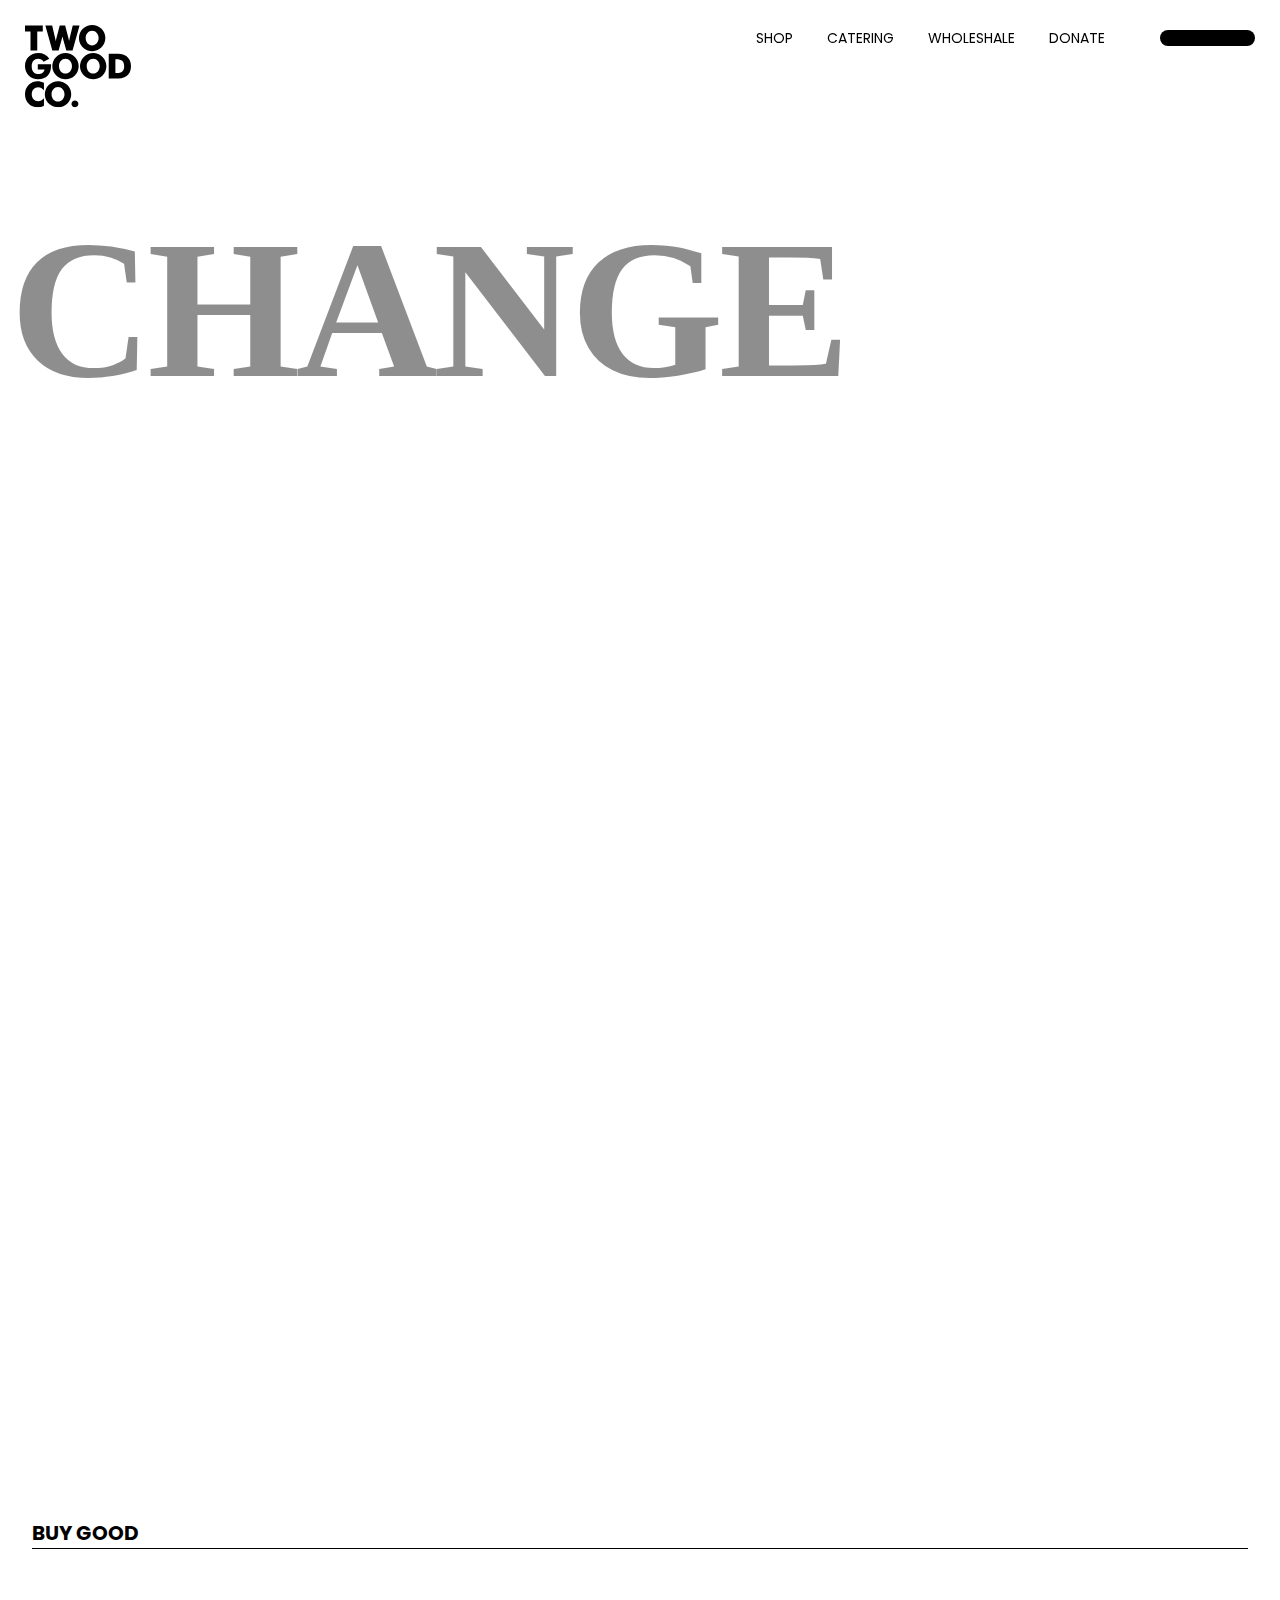
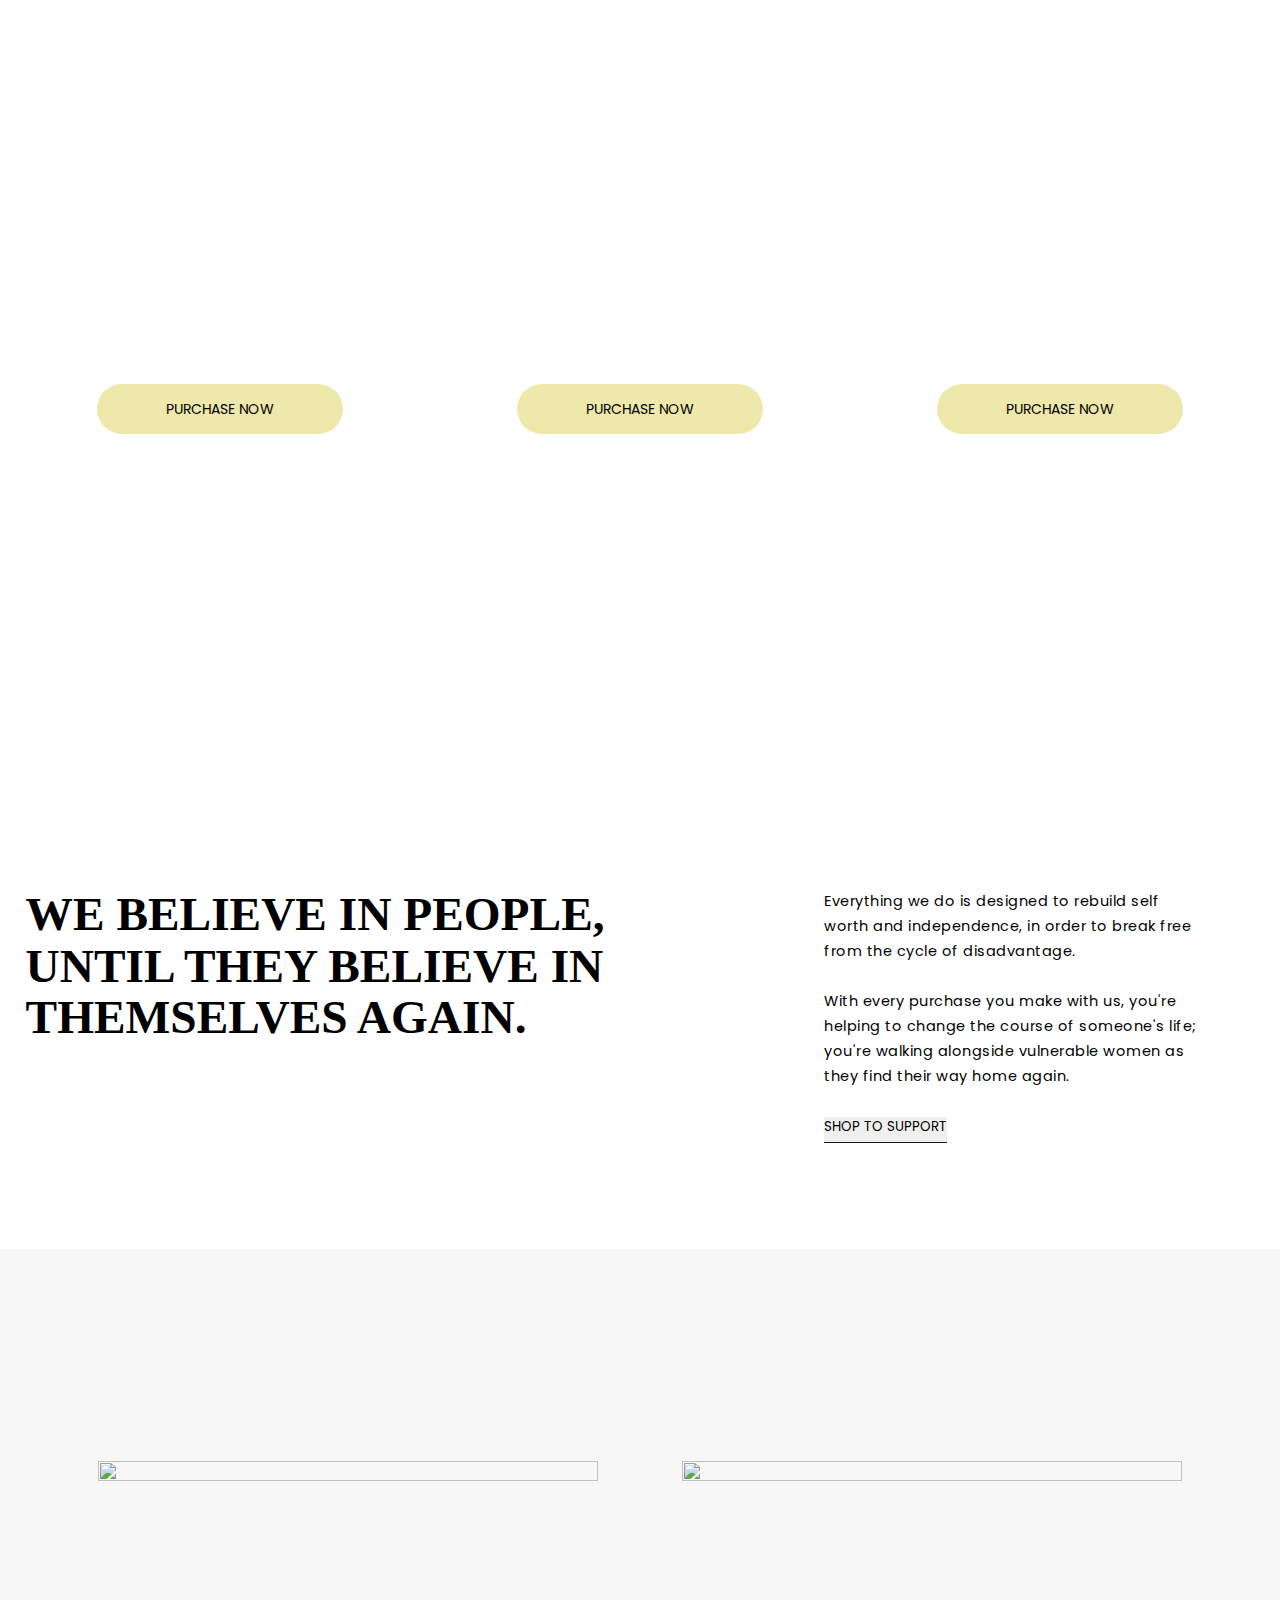
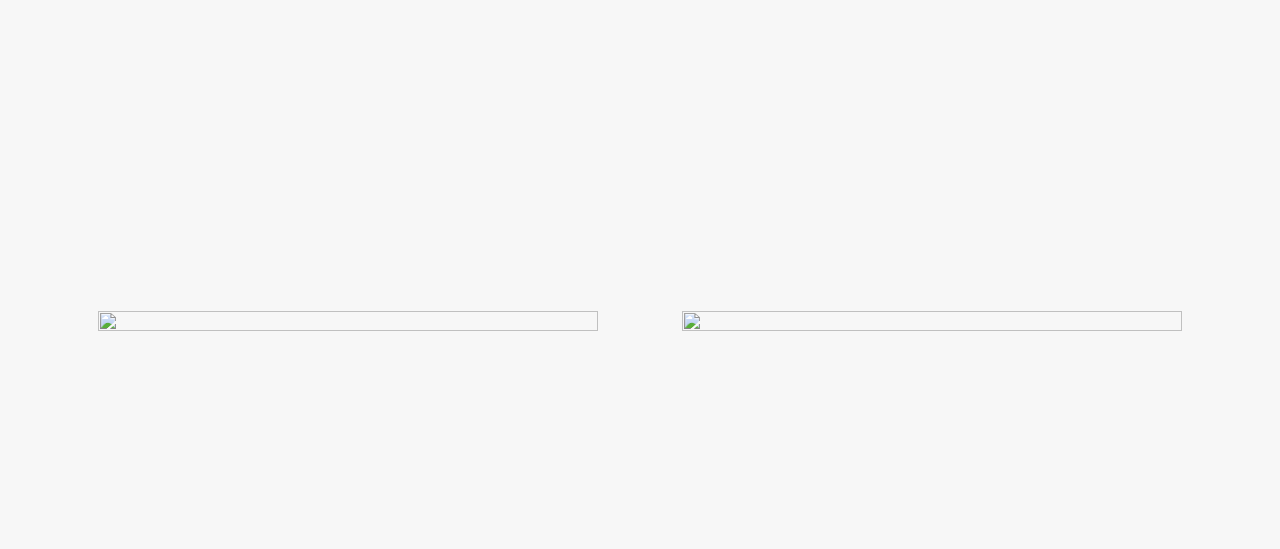
==== TwoGood/index.html @ d8e07334 "first commit" ====
<!DOCTYPE html>
<html lang="en">
  <head>
    <meta charset="UTF-8" />
    <meta http-equiv="X-UA-Compatible" content="IE=edge" />
    <meta name="viewport" content="width=device-width, initial-scale=1.0" />
    <title>Two Good Co.</title>
    <link rel="stylesheet" href="https://cdn.jsdelivr.net/npm/locomotive-scroll@3.5.4/dist/locomotive-scroll.css" />

    <!-- Google Fonts -->
    <link rel="preconnect" href="https://fonts.googleapis.com" />
    <link rel="preconnect" href="https://fonts.gstatic.com" crossorigin />
    <link
      href="https://fonts.googleapis.com/css2?family=Comfortaa:wght@400;500;600;700&family=DM+Sans:opsz,wght@9..40,400;9..40,500;9..40,600;9..40,700;9..40,800&family=Inter:wght@100;300;400;500;600;700&family=Italiana&family=Josefin+Sans:ital,wght@0,300;0,400;0,500;0,600;0,700;1,500&family=Jost:wght@300;400;500;600;700;800&family=Karla:wght@200;300;400;500;600;700&family=Kristi&family=Kumbh+Sans:wght@400;500;600;700;900&family=Lobster+Two:ital@1&family=Montserrat:wght@400;500;600;700;800;900&family=Oswald:wght@400;500;600;700&family=Poppins:wght@400;500;600;700;800;900&family=Roboto:ital,wght@0,400;0,500;1,700&family=Rubik:wght@400;600;700;800&family=Space+Grotesk:wght@300;400;500&family=Varela+Round&display=swap"
      rel="stylesheet"
    />
    <link
      rel="stylesheet"
      href="https://fonts.googleapis.com/css2?family=Material+Symbols+Outlined:opsz,wght,FILL,GRAD@20..48,100..700,0..1,-50..200"
    />
    <link href="https://cdn.jsdelivr.net/npm/remixicon@4.1.0/fonts/remixicon.css" rel="stylesheet" />
    <link rel="stylesheet" href="style.css" />
  </head>
  <body>
    <div id="header">
      <div class="logo">
        <svg
          width="106"
          height="83"
          viewBox="0 0 106 83"
          fill="none"
          xmlns="http://www.w3.org/2000/svg"
          style="transform: translate(0px, 0px)"
        >
          <g clip-path="url(#clip0_2228_162)">
            <path
              d="M5.50062 6.4473H0V0.557617H17.7807V6.4473H12.2464V25.4842H5.50062V6.4473Z"
              fill="currentColor"
            ></path>
            <path
              d="M43.2791 12.4126C43.8662 14.6434 44.027 15.8982 44.0756 16.0715C44.386 14.504 44.629 13.2831 44.8235 12.4126L47.7402 0.56543H54.5571L47.5682 25.492H41.3047L38.2609 14.8582C38.0889 14.2327 37.8122 13.1173 37.4307 11.512C37.1204 12.8008 36.8773 13.9161 36.6006 14.8582L33.6091 25.492H27.3307L20.3418 0.56543H27.1549L29.9931 12.488C30.3035 13.7428 30.5466 14.9976 30.741 16.2185C30.9803 14.9298 31.2944 13.675 31.6048 12.488L34.7309 0.56543H40.1642L43.2791 12.4126Z"
              fill="currentColor"
            ></path>
            <path
              d="M76.5219 22.3113C74.173 24.6188 71.066 25.9784 67.7892 26.1326C64.5124 26.2867 61.2932 25.2248 58.7412 23.1478C57.3228 22.0067 56.1618 20.5745 55.3351 18.9463C54.5085 17.3181 54.0353 15.5313 53.9468 13.7045C53.8584 11.8778 54.1568 10.053 54.8223 8.35149C55.4877 6.64996 56.5049 5.11064 57.8063 3.83585C60.3099 1.37646 63.6678 0 67.1641 0C70.6604 0 74.0184 1.37646 76.5219 3.83585C77.7366 5.04162 78.7013 6.47878 79.3597 8.06372C80.0181 9.64865 80.3572 11.3497 80.3572 13.0679C80.3572 14.7861 80.0181 16.4872 79.3597 18.0721C78.7013 19.6571 77.7366 21.0942 76.5219 22.3V22.3113ZM73.6164 13.0604C73.6164 9.01712 70.9166 5.73879 67.1473 5.73879C63.378 5.73879 60.6782 8.98321 60.6782 13.0604C60.6782 17.1376 63.2023 20.382 67.1473 20.382C70.9876 20.382 73.6164 17.1413 73.6164 13.0604Z"
              fill="currentColor"
            ></path>
            <path
              d="M12.8 39.1893H26.0486C26.086 39.7131 26.086 40.203 26.086 40.6966C26.086 49.3069 21.2436 54.1905 13.2151 54.1905C9.27008 54.1905 6.19257 53.0374 3.70215 50.4939C1.3102 47.9834 -0.0176051 44.6329 0.000176313 41.1525C0.000176313 33.586 5.60923 28.1108 13.2151 28.1108C18.024 28.1108 21.797 30.0665 24.3547 33.8649L18.5101 36.6872C17.1265 34.7692 15.3952 33.831 13.2151 33.831C9.27008 33.831 6.71235 36.6194 6.71235 41.4314C6.71235 46.2434 9.23643 49.0658 13.2151 49.0658C16.7114 49.0658 19.1645 47.1138 19.5122 44.4271H12.7814L12.8 39.1893Z"
              fill="currentColor"
            ></path>
            <path
              d="M49.8502 50.4146C47.3392 52.8731 43.9766 54.249 40.4756 54.2506C37.4173 54.2246 34.4566 53.1629 32.0695 51.2361C30.6511 50.0946 29.49 48.662 28.6633 47.0335C27.8366 45.405 27.3634 43.6179 27.275 41.7909C27.1865 39.9638 27.485 38.1388 28.1504 36.4369C28.8159 34.7351 29.8332 33.1954 31.1347 31.9203C33.6382 29.4609 36.9961 28.0845 40.4924 28.0845C43.9887 28.0845 47.3467 29.4609 49.8502 31.9203C51.0649 33.1261 52.0296 34.5632 52.688 36.1482C53.3465 37.7331 53.6855 39.4342 53.6855 41.1524C53.6855 42.8706 53.3465 44.5717 52.688 46.1566C52.0296 47.7415 51.0649 49.1787 49.8502 50.3845V50.4146ZM46.9447 41.1486C46.9447 37.1054 44.2486 33.827 40.4756 33.827C36.7026 33.827 34.0065 37.0677 34.0065 41.1486C34.0065 45.2296 36.5306 48.4702 40.4756 48.4702C44.316 48.4702 46.9447 45.2258 46.9447 41.1486Z"
              fill="currentColor"
            ></path>
            <path
              d="M77.5629 50.4146C75.0506 52.871 71.6888 54.2466 68.1883 54.2506C65.129 54.224 62.1672 53.1624 59.7784 51.2361C58.3608 50.094 57.2004 48.6611 56.3745 47.0324C55.5485 45.4038 55.0758 43.6168 54.9877 41.7899C54.8997 39.9631 55.1983 38.1383 55.8637 36.4366C56.5292 34.735 57.5462 33.1955 58.8473 31.9203C61.3509 29.4609 64.7088 28.0845 68.2051 28.0845C71.7014 28.0845 75.0594 29.4609 77.5629 31.9203C78.7776 33.1261 79.7423 34.5632 80.4007 36.1482C81.0591 37.7331 81.3982 39.4342 81.3982 41.1524C81.3982 42.8706 81.0591 44.5717 80.4007 46.1566C79.7423 47.7415 78.7776 49.1787 77.5629 50.3845V50.4146ZM74.6574 41.1486C74.6574 37.1054 71.9576 33.827 68.1883 33.827C64.419 33.827 61.7192 37.0677 61.7192 41.1486C61.7192 45.2296 64.2433 48.4702 68.1883 48.4702C72.0286 48.4702 74.6574 45.2258 74.6574 41.1486Z"
              fill="currentColor"
            ></path>
            <path
              d="M83.7168 28.6606H89.6699C94.2693 28.6606 97.9713 28.7322 101.225 31.0346C104.336 33.2277 105.996 36.6869 105.996 41.1447C105.996 45.6024 104.336 49.0202 101.225 51.2547C98.1134 53.4893 94.718 53.5872 90.601 53.5872H83.7168V28.6606ZM91.5358 48.0103C96.6924 48.0103 99.1492 46.0245 99.1492 41.1447C99.1492 36.1933 96.6214 34.2413 91.5358 34.2413H90.3953V48.0103H91.5358Z"
              fill="currentColor"
            ></path>
            <path
              d="M18.9586 65.171C17.16 63.1474 15.4287 62.1564 13.2486 62.1564C9.34095 62.1564 6.74583 65.171 6.74583 69.3725C6.74583 73.2085 9.3073 76.3097 13.2486 76.3097C15.4287 76.3097 17.16 75.3338 18.9586 73.2952V80.7524C16.9763 81.7756 14.784 82.3175 12.5568 82.3351C5.25756 82.3351 0 76.777 0 69.2481C0 61.7193 5.25756 56.1763 12.5568 56.1763C14.7828 56.1891 16.975 56.7259 18.9586 57.7438V65.171Z"
              fill="currentColor"
            ></path>
            <path
              d="M42.4125 78.5214C40.0636 80.8289 36.9566 82.1885 33.6798 82.3426C30.403 82.4968 27.1838 81.4349 24.6318 79.3579C23.2135 78.2168 22.0524 76.7846 21.2258 75.1564C20.3991 73.5282 19.9259 71.7413 19.8375 69.9146C19.749 68.0879 20.0475 66.2631 20.7129 64.5616C21.3783 62.86 22.3956 61.3207 23.697 60.0459C26.1996 57.5922 29.5536 56.2192 33.0454 56.2192C36.5372 56.2192 39.8912 57.5922 42.3938 60.0459C43.6085 61.2517 44.5732 62.6889 45.2316 64.2738C45.8901 65.8587 46.2291 67.5598 46.2291 69.278C46.2291 70.9962 45.8901 72.6973 45.2316 74.2822C44.5732 75.8671 43.6085 77.3043 42.3938 78.5101L42.4125 78.5214ZM39.4883 69.2704C39.4883 65.2272 36.7922 61.9489 33.0192 61.9489C29.2462 61.9489 26.5501 65.1933 26.5501 69.2704C26.5501 73.3476 29.0742 76.5921 33.0192 76.5921C36.8596 76.5921 39.4883 73.3514 39.4883 69.2704Z"
              fill="currentColor"
            ></path>
            <path
              d="M49.8936 75.4543C50.5724 75.4475 51.238 75.6443 51.8057 76.0194C52.3733 76.3946 52.8176 76.9313 53.082 77.5614C53.3464 78.1915 53.4191 78.8865 53.2908 79.5583C53.1624 80.2301 52.8389 80.8483 52.3612 81.3344C51.8835 81.8205 51.2733 82.1526 50.608 82.2886C49.9426 82.4246 49.2522 82.3582 48.6244 82.098C47.9965 81.8378 47.4596 81.3954 47.0817 80.8271C46.7038 80.2587 46.502 79.59 46.502 78.9059C46.498 77.9951 46.853 77.12 47.4889 76.4728C48.1249 75.8256 48.9898 75.4593 49.8936 75.4543Z"
              fill="currentColor"
            ></path>
          </g>
          <defs>
            <clipPath id="clip0_2228_162"><rect width="106" height="82.3538" fill="white"></rect></clipPath>
          </defs>
        </svg>
      </div>
      <div id="nav">
        <div id="links">
          <a href="#">SHOP</a>
          <a href="#">CATERING <i class="ri-arrow-right-up-line"></i></a>
          <a href="#">WHOLESHALE</a>
          <a href="#">DONATE</a>
        </div>
        <div id="icons">
          <i class="ri-menu-3-line" id="menu"></i>
          <i class="ri-shopping-cart-2-line"></i>
        </div>
      </div>
    </div>

    <div id="openheader"><i class="ri-close-line" id="close"></i></div>

    <div id="cursor"></div>
    <div id="main">
      <div id="page1">
        <h1>CHANGE</h1>
        <h1>THE COURSE</h1>
        <div id="video">
          <p id="play">Play</p>
          <video src="video.mp4" muted loop autoplay></video>
        </div>
      </div>

      <h2>BUY GOOD</h2>
      <div id="page2">
        <div class="elem">
          <img
            data-scroll
            data-scroll-speed="1"
            src="https://cdn.sanity.io/images/w8f1ak3c/production/a54b969c847029357a401e2d8ea5d52abd5451d0-2250x1500.jpg/DSC0051_Dexter%20Kim%20copy.jpg?rect=675,0,900,1500&w=640&h=1067&fit=min&auto=format"
          />
          <div class="btns" data-scroll data-scroll-speed="-1">PURCHASE NOW</div>
        </div>
        <div class="elem">
          <img
            data-scroll
            data-scroll-speed="1"
            src="https://cdn.sanity.io/images/w8f1ak3c/production/bc3f529e3f10086db91822f615caf549a260362d-1500x2250.jpg/DSC0083_Dexter%20Kim.jpg?rect=75,0,1350,2250&w=640&h=1067&fit=min&auto=format"
          />
          <div class="btns" data-scroll data-scroll-speed="-1">PURCHASE NOW</div>
        </div>
        <div class="elem">
          <img
            data-scroll
            data-scroll-speed="1"
            src="https://cdn.sanity.io/images/w8f1ak3c/production/d3151106849ff2494d66916cf554c68a0603444d-902x1500.png/Rectangle%20220.png?rect=1,0,900,1500&w=640&h=1067&fit=min&auto=format"
          />
          <div class="btns" data-scroll data-scroll-speed="-1">PURCHASE NOW</div>
        </div>
      </div>

      <div id="about">
        <h1>
          WE BELIEVE IN PEOPLE, <br />
          UNTIL THEY BELIEVE IN <br />
          THEMSELVES AGAIN.
        </h1>
        <p>
          Everything we do is designed to rebuild self worth and independence, in order to break free from the cycle of
          disadvantage.
          <br /><br />
          With every purchase you make with us, you're helping to change the course of someone's life; you're walking
          alongside vulnerable women as they find their way home again.
          <br /><br />
          <button>SHOP TO SUPPORT</button>
        </p>
      </div>

      <div id="page3">
        <div class="child" id="child1">
          <img
            src="https://cdn.sanity.io/images/w8f1ak3c/production/d6a2a4be8e3063d64648773f57f5f447609a93ab-5000x5000.png/Love-Care-Pack-Expanded-Two-Good-Co.png?w=1024&h=1024&auto=format"
            alt=""
          />
        </div>
        <div class="child" id="child2">
          <img
            src="https://cdn.sanity.io/images/w8f1ak3c/production/d38a94692dcb9250bb49632883f8e31c4a11e123-1408x1408.png/Two%20Hugs%20Candle%20Two%20Good%20Co.png?w=1024&h=1024&auto=format"
            alt=""
          />
        </div>
        <div class="child" id="child3">
          <img
            src="https://cdn.sanity.io/images/w8f1ak3c/production/adb77436d60e62d2b5b0574016abcc864b8e65b0-4498x2999.png/DSC0078_Dexter%20Kim.png?rect=470,108,3458,2760&fp-x=0.4888698630136987&fp-y=0.49614340367765025&w=1024&h=817&fit=crop&crop=focalpoint&auto=format"
            alt=""
          />
        </div>
        <div class="child" id="child4">
          <img
            src="https://cdn.sanity.io/images/w8f1ak3c/production/5ff174456e7f3a000b5bcdd6768155d29570c39b-5000x5000.png/Good-Nights-Sleep-Pack-Expanded-Two-Good-Co.png?w=1024&h=1024&auto=format"
            alt=""
          />
        </div>
      </div>
    </div>
  </body>

  <script src="https://cdn.jsdelivr.net/npm/locomotive-scroll@3.5.4/dist/locomotive-scroll.js"></script>
  <script
    src="https://cdnjs.cloudflare.com/ajax/libs/gsap/3.12.5/gsap.min.js"
    integrity="sha512-7eHRwcbYkK4d9g/6tD/mhkf++eoTHwpNM9woBxtPUBWm67zeAfFC+HrdoE2GanKeocly/VxeLvIqwvCdk7qScg=="
    crossorigin="anonymous"
    referrerpolicy="no-referrer"
  ></script>
  <script src="index.js"></script>
</html>
---- TwoGood/style.css ----
* {
  margin: 0;
  padding: 0;
  box-sizing: border-box;
  font-family: "poppins";
}
html,
body {
  width: 100%;
  height: 100%;
}
#header {
  width: 100%;
  padding: 25px;
  height: 120px;
  position: fixed;
  z-index: 50;
  display: flex;
  align-items: flex-start;
  justify-content: space-between;
}

#nav {
  display: flex;
  align-items: center;
  gap: 40px;
}
#nav #links a {
  text-decoration: none;
  font-size: 14px;
  color: #000;
  padding: 0 15px;
}
#nav #icons {
  background-color: rgb(0, 0, 0);
  border-radius: 30px;
  padding: 8px 30px;
  display: flex;
  align-items: center;
  color: aliceblue;
  gap: 40px;
  padding-right: 25px;
}
#nav #icons i {
  cursor: pointer;
}

#openheader {
  width: 0%;
  height: 0%;
  position: fixed;
  top: 0;
  right: 0;
  z-index: 50;
  background-color: #000;
  overflow: hidden;
  display: flex;
  align-items: center;
  justify-content: center;
  border-bottom-left-radius: 100%;
}
#close {
  position: absolute;
  top: 35px;
  right: 35px;
  font-size: 40px;
  color: aliceblue;
  cursor: pointer;
}
#cursor {
  height: 150px;
  width: 150px;
  background-color: rgba(239, 199, 139, 0.658);
  border-radius: 50%;
  position: fixed;
  transform: translate(-50%, -50%) scale(0);
  z-index: 9;
}
#page1 {
  min-height: 100vh;
  width: 100%;
  position: relative;
  padding: 12vw 10px 0 10px;
}
#page1 h1 {
  font-family: futura;
  font-weight: 900;
  font-size: 15.4vw;
  line-height: 15.7vw;
  letter-spacing: -5px;
}
#page1 #video {
  height: 100vh;
  width: 100%;
  margin-top: 1vw;
  text-align: center;
}
#video video {
  width: 95%;
  height: 100%;
  object-fit: cover;
  border-radius: 15px;
}
#video #play {
  background-color: black;
  color: white;
  width: 100px;
  height: 100px;
  display: flex;
  align-items: center;
  justify-content: center;
  font-size: 22px;
  letter-spacing: 0.5px;
  font-family: futura;
  position: fixed;
  border-radius: 50%;
  text-transform: uppercase;
  opacity: 0;
  scale: 0;
}

@media screen and (max-width: 700px) {
  #page1 {
    padding: 150px 10px 0 10px;
  }
  #page1 h1 {
    text-align: center;
  }
  #page1 #video {
    height: 50vh;
    width: 100%;
    position: relative;
    margin-top: 20px;
    display: flex;
    align-items: center;
    justify-content: center;
  }
  #video #play {
    position: absolute;
    opacity: 1;
    scale: 1;
  }
}

/* ######################  PAGE 2   ############################# */

h2 {
  border-bottom: 1px solid #000;
  margin: 10px 2.5vw;
  font-size: 20px;
  margin-top: 50px;
}
#page2 {
  width: 100%;
  height: 100vh;
  position: relative;
  display: flex;
  align-items: center;
  justify-content: space-around;
  padding: 10px 10px;
}
#page2 .elem {
  width: 30%;
  height: 100%;
  overflow: hidden;
  border-radius: 5px;
  display: flex;
  align-items: center;
  position: relative;
  justify-content: center;
}
#page2 .elem .btns {
  width: 65%;
  height: 50px;
  background-color: palegoldenrod;
  border-radius: 50px;
  position: absolute;
  display: flex;
  align-items: center;
  justify-content: center;
  font-size: 14px;
}
#page2 .elem img {
  width: 100%;
  height: 100%;
  object-fit: cover;
  scale: 1.15;
}

@media screen and (max-width: 700px) {
  #page2 {
    width: 100%;
    height: 1400px;
    flex-direction: column;
    gap: 20px;
    padding: 0vw 10px;
  }
  #page2 .elem {
    width: 100%;
    height: 100%;
    overflow: hidden;
    border-radius: 5px;
  }
  #page2 .elem img {
    width: 100%;
    height: 100%;
    object-fit: cover;
    scale: 1.5;
  }
}
/* ######################  ABOUT  ################## */

#about {
  width: 100%;
  min-height: 40vh;
  position: relative;
  display: flex;
  align-items: flex-start;
  justify-content: space-between;
  padding: 10px 2vw;
  margin-top: 20px;
}
#about h1 {
  font-weight: 900;
  font-family: futura;
  font-size: 3.7vw;
  line-height: 4vw;
}
#about p {
  width: 430px;
  font-size: 14.5px;
  padding-right: 50px;
  line-height: 25px;
  letter-spacing: 0.5px;
}
#about p button {
  padding-bottom: 5px;
  border: none;
  border-bottom: 1px solid rgb(27, 26, 26);
}
/* #######################  PAGE 3  ################## */

#page3 {
  width: 100%;
  min-height: 100vh;
  margin-top: 10px;
  padding: 0 15px;
  position: relative;
  display: flex;
  align-items: center;
  justify-content: space-evenly;
  flex-wrap: wrap;
  background-color: rgb(247, 247, 247);
}

#page3 .child {
  height: 100%;
  width: 40%;
}
#page3 .child img {
  height: 100%;
  width: 100%;
  object-fit: cover;
}
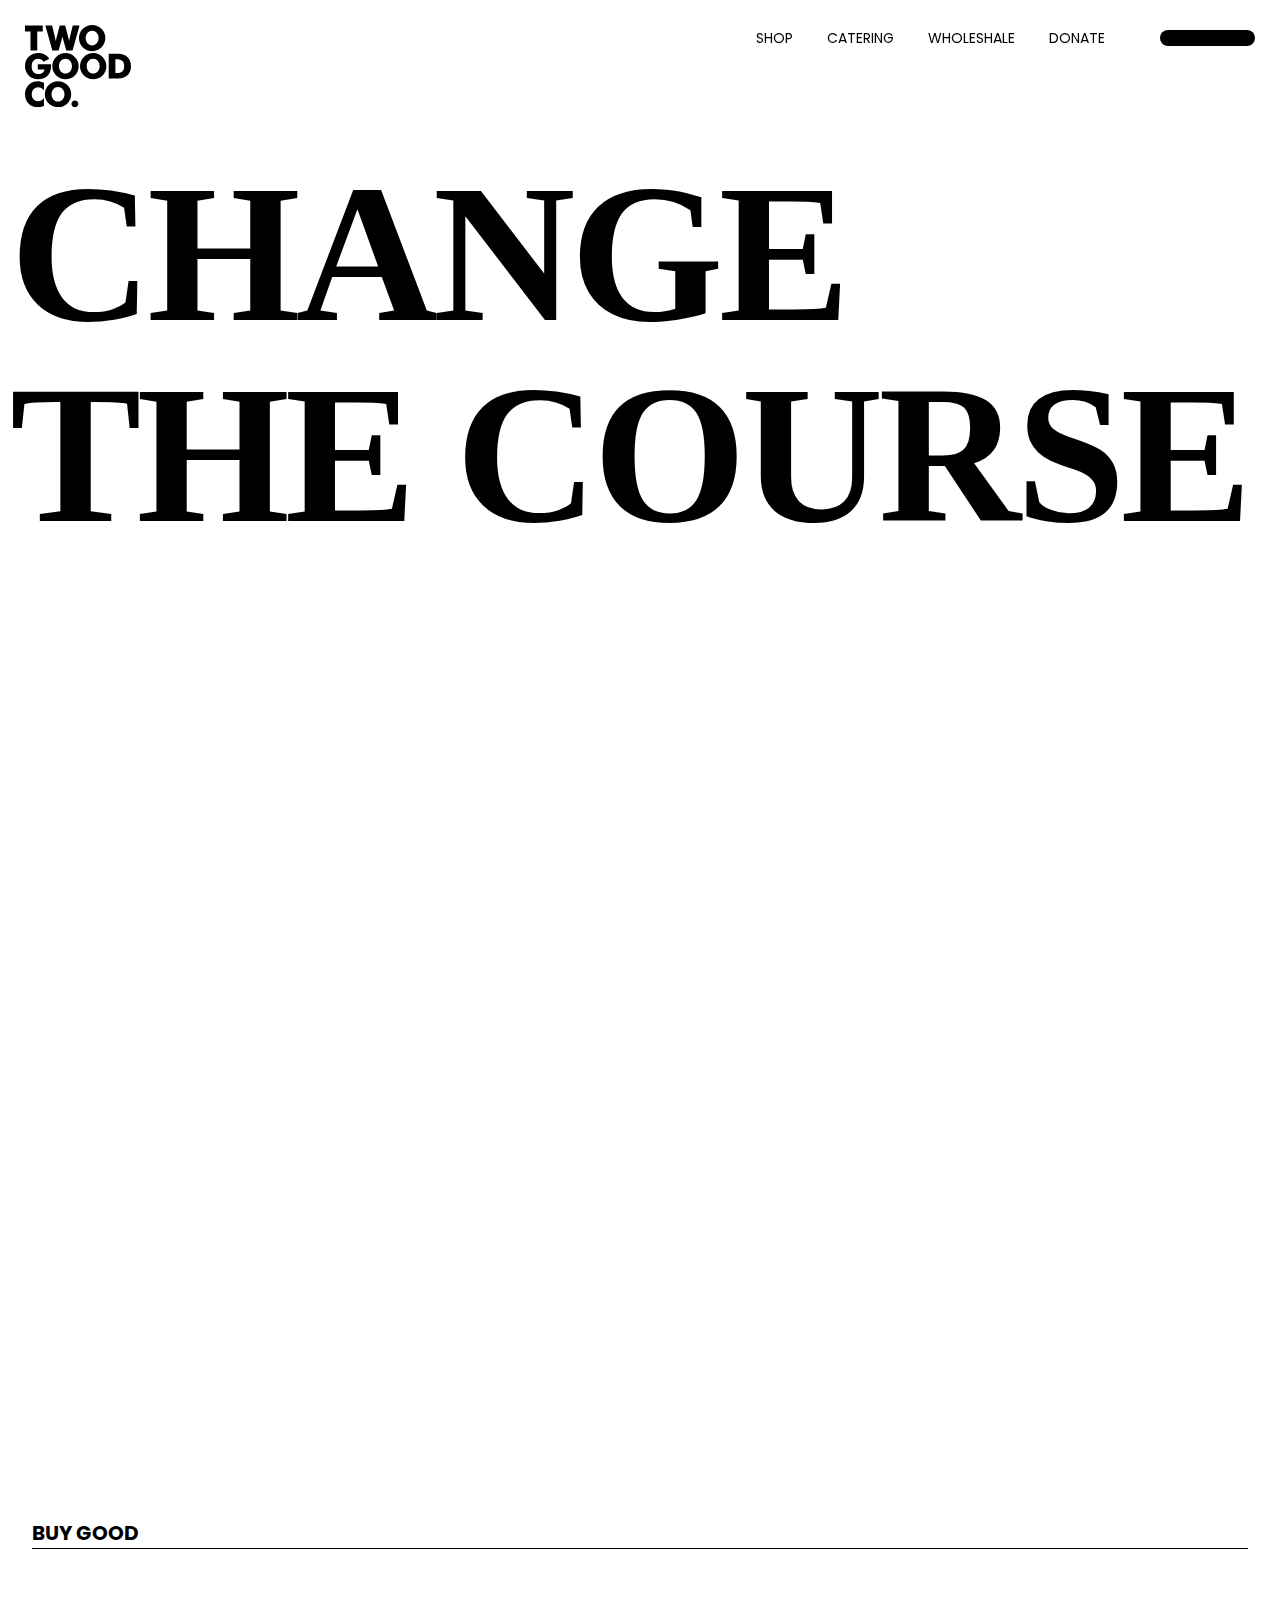
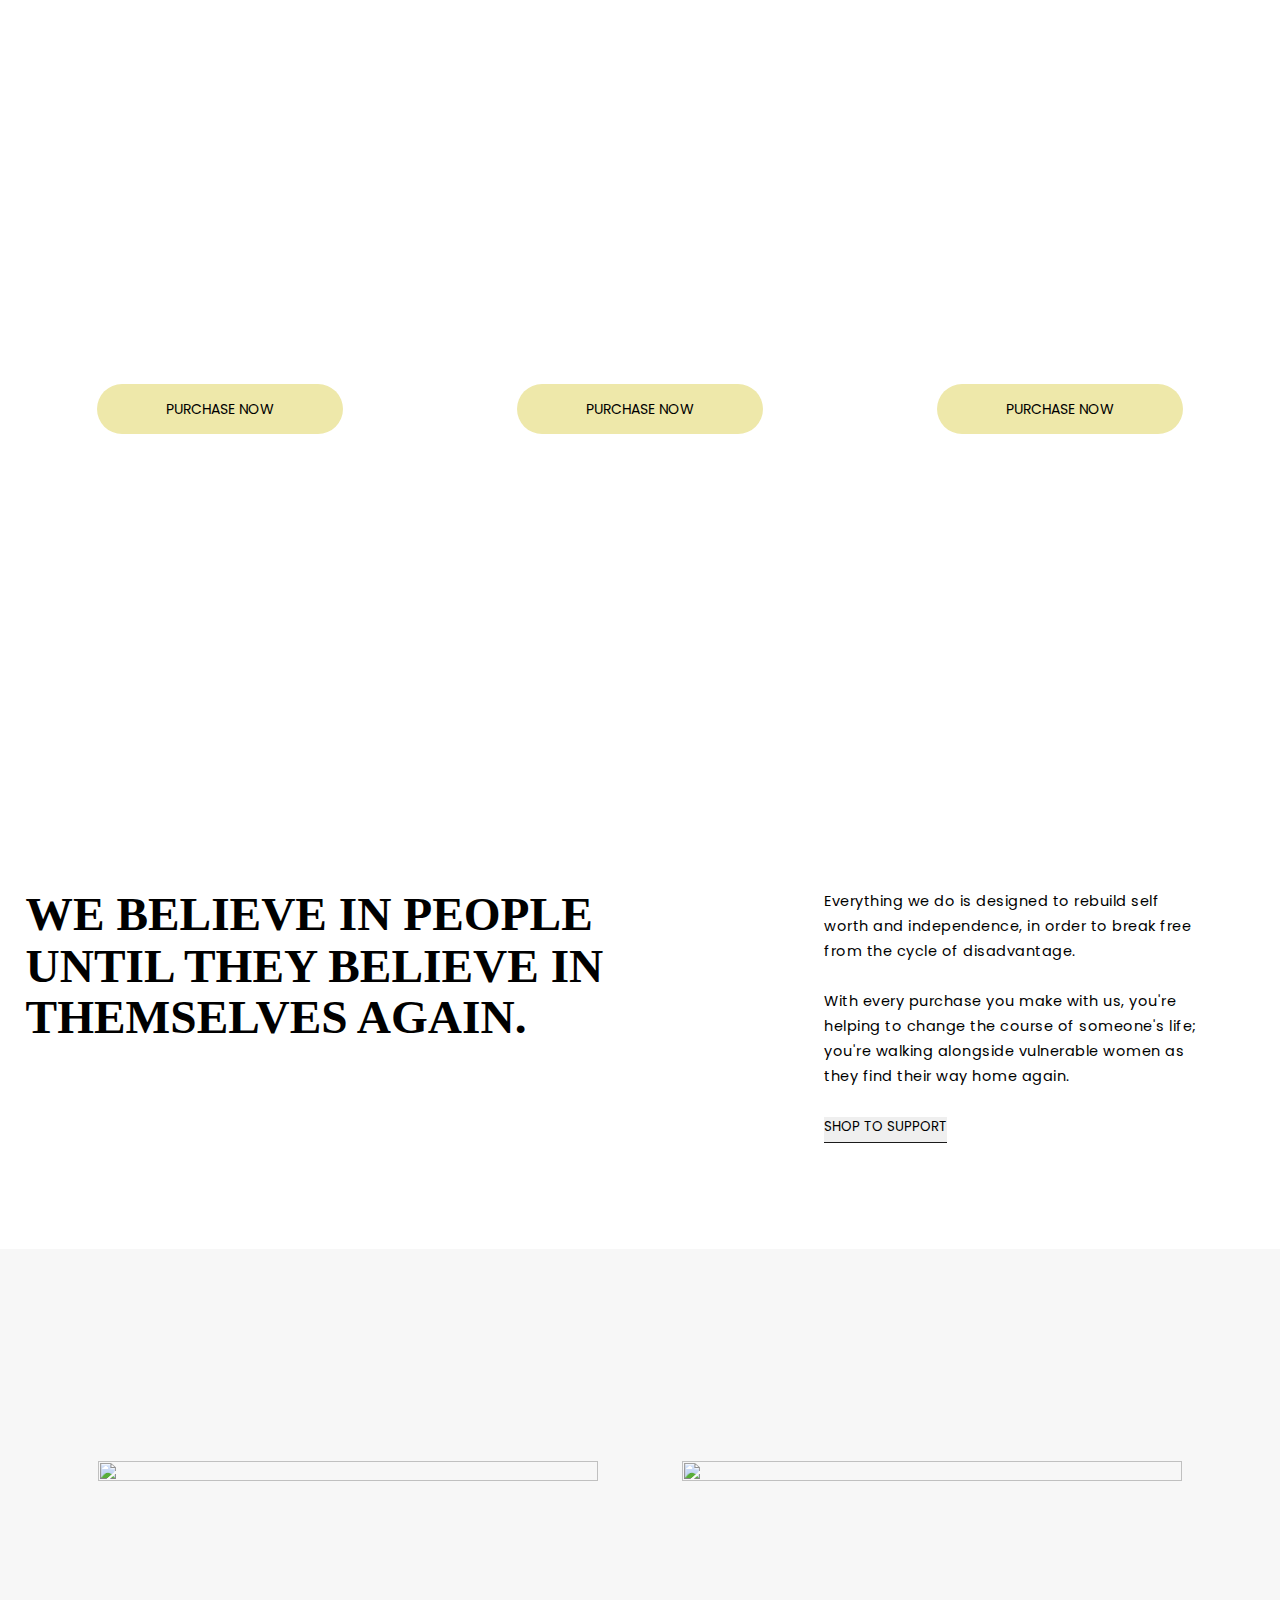
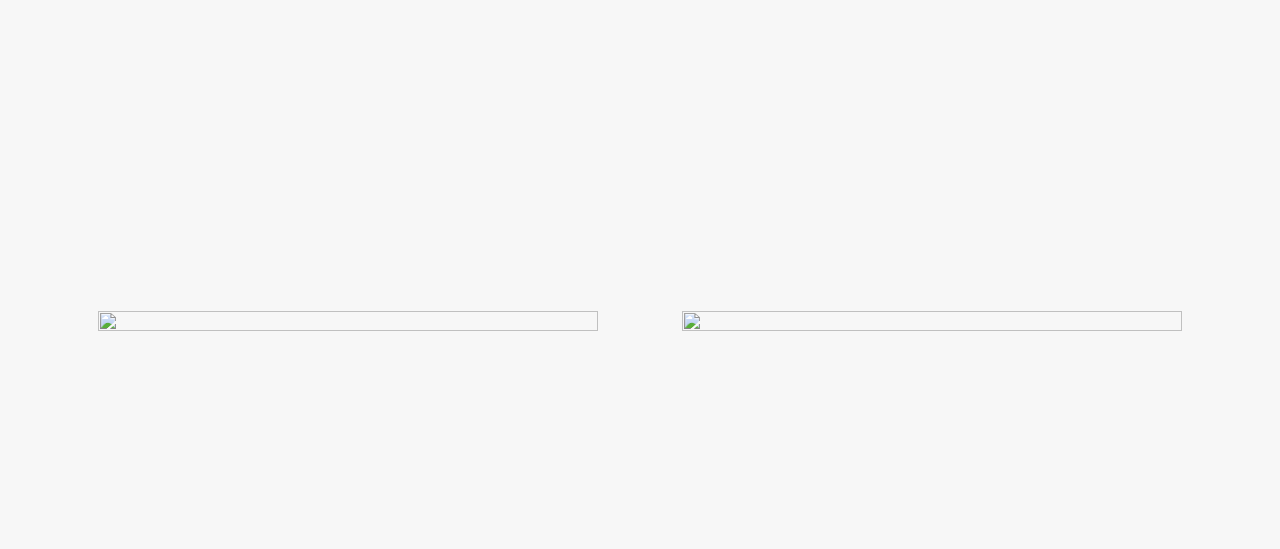
==== commit d1100b94: "Added" ====
--- a/TwoGood/index.html
+++ b/TwoGood/index.html
@@ -136,7 +136,7 @@
 
       <div id="about">
         <h1>
-          WE BELIEVE IN PEOPLE, <br />
+          WE BELIEVE IN PEOPLE <br />
           UNTIL THEY BELIEVE IN <br />
           THEMSELVES AGAIN.
         </h1>
@@ -187,5 +187,12 @@
     crossorigin="anonymous"
     referrerpolicy="no-referrer"
   ></script>
+  <script
+    src="https://cdnjs.cloudflare.com/ajax/libs/gsap/3.12.5/ScrollTrigger.min.js"
+    integrity="sha512-onMTRKJBKz8M1TnqqDuGBlowlH0ohFzMXYRNebz+yOcc5TQr/zAKsthzhuv0hiyUKEiQEQXEynnXCvNTOk50dg=="
+    crossorigin="anonymous"
+    referrerpolicy="no-referrer"
+  ></script>
+
   <script src="index.js"></script>
 </html>
--- a/TwoGood/style.css
+++ b/TwoGood/style.css
@@ -49,15 +49,12 @@
   width: 0%;
   height: 0%;
   position: fixed;
-  top: 0;
-  right: 0;
   z-index: 50;
   background-color: #000;
   overflow: hidden;
   display: flex;
   align-items: center;
   justify-content: center;
-  border-bottom-left-radius: 100%;
 }
 #close {
   position: absolute;
